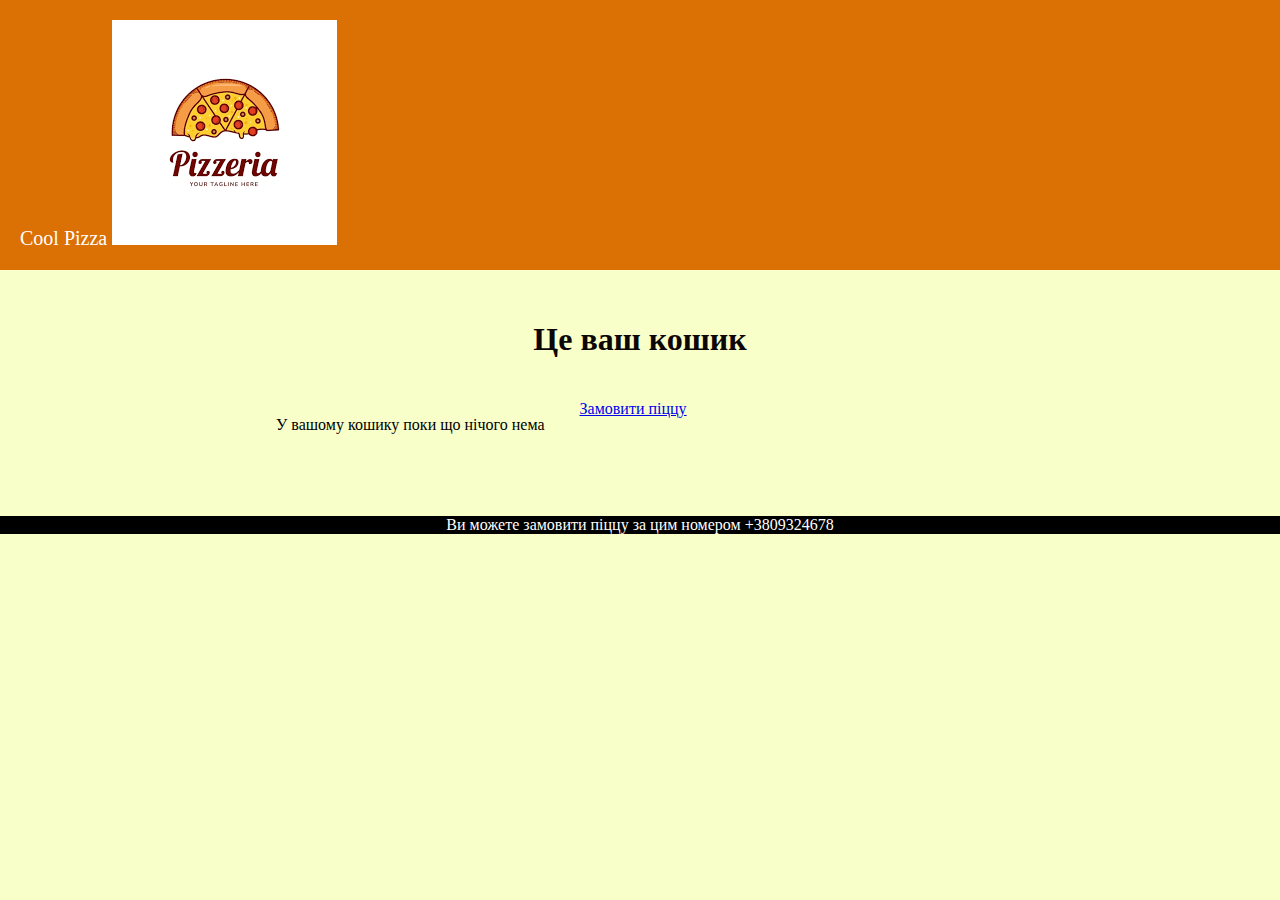
==== cart.html @ 298292f9 "sd2" ====
<!DOCTYPE html>
<lang="en">
<head>
    <link rel="stylesheet" href="css/main.css">
    <link rel="stylesheet" href="css/style.css">
    <meta charset="UTF-8">
    <meta name="viewport" content="width=device-width, initial-scale=1.0">
    <title>Cool Pizza</title>
</head>
<body>
    <header class="header">

        <div class="header-logo">
            Cool Pizza <img src="img/logo.png">
        </div>
        
    </header>
</body>
<div class="main-content">
    <h1 class="page-title">Це ваш кошик</h1>

    <div class="info-block">   
        <p>У вашому кошику поки що нічого нема</p>
        <a href="index.html" class="header-cart">Замовити піццу</a>
        
    </div>
</div>

<footer>
    <p>Ви можете замовити піццу за цим номером +3809324678</p>
</footer>
</html>
---- css/main.css ----
.header{
    display:flex;
    padding: 20px;
    background: #db7004;
    justify-content: space-between;
    align-items: center;
}
.header .header-logo{
    font-size: 20px;
    color: #ffffff;
}
.header .header-cart{
    padding: 5px;
    border-radius: 5px;
    color: rgb(0, 0, 0);
    background-color: aquamarine;
}
h1 {
    color: #0c0606
}

.header-menu {
    background: #222020;
    color: #000000;
    padding: 5px 25px;
}

.header-menu .logo {
    margin-right: auto;
}
.header-menu ul {
    display: flex;
    list-style-type: none;
    gap: 30px;
    margin-left: 30px;
}
.header-menu ul li a {
    text-decoration: none;
    font-size: 14px;
    color: #268fd4;
}
#product-container {
    display: flex;
    flex-wrap: wrap;
    gap: 20px;
}

.main-content {
    padding: 30px 20%;
}
.card {
    background-color: rgb(255, 255, 255);
    border: 1px solid #ffffff;
    border-radius: 5px;
    width: 300px;
    padding: 15px;
    box-shadow: 0 2px 5px rgba(0, 0, 0, 0.1);
}

.main-content .page-title {
    text-align: center;
}
.card img {
    width: 100%;
    border-radius: 5px;
}

.main-content .info-block {
    padding: 20px;
    display: flex;
    gap: 35px;
}
.card h3 {
    margin: 15px 0 10px 0;
    font-size: 20px;
}

.main-content .info-block p {
    font-size: 16px;
    color: #000000;
}
.card p {
    font-size: 14px;
    color: #555;
}

.main-content .info-block .image {
    width: 300px;
    border-radius: 20px;
    height: auto;
}
.card .price {
    font-size: 18px;
    color: #e67e22;
    margin-top: 10px;
    font-weight: bold;
}

article img{
    width: 200px;
    

}
article{
    width: 250px;
}
section{
    display: flex;
    justify-content:space-around;
}
footer{
    background-color: #000000;
    color:white ;
    text-align:center ;
    
}
---- css/style.css ----
body{
    background:#f8ffc9;
    margin: 0px;
    padding: 0px;
}
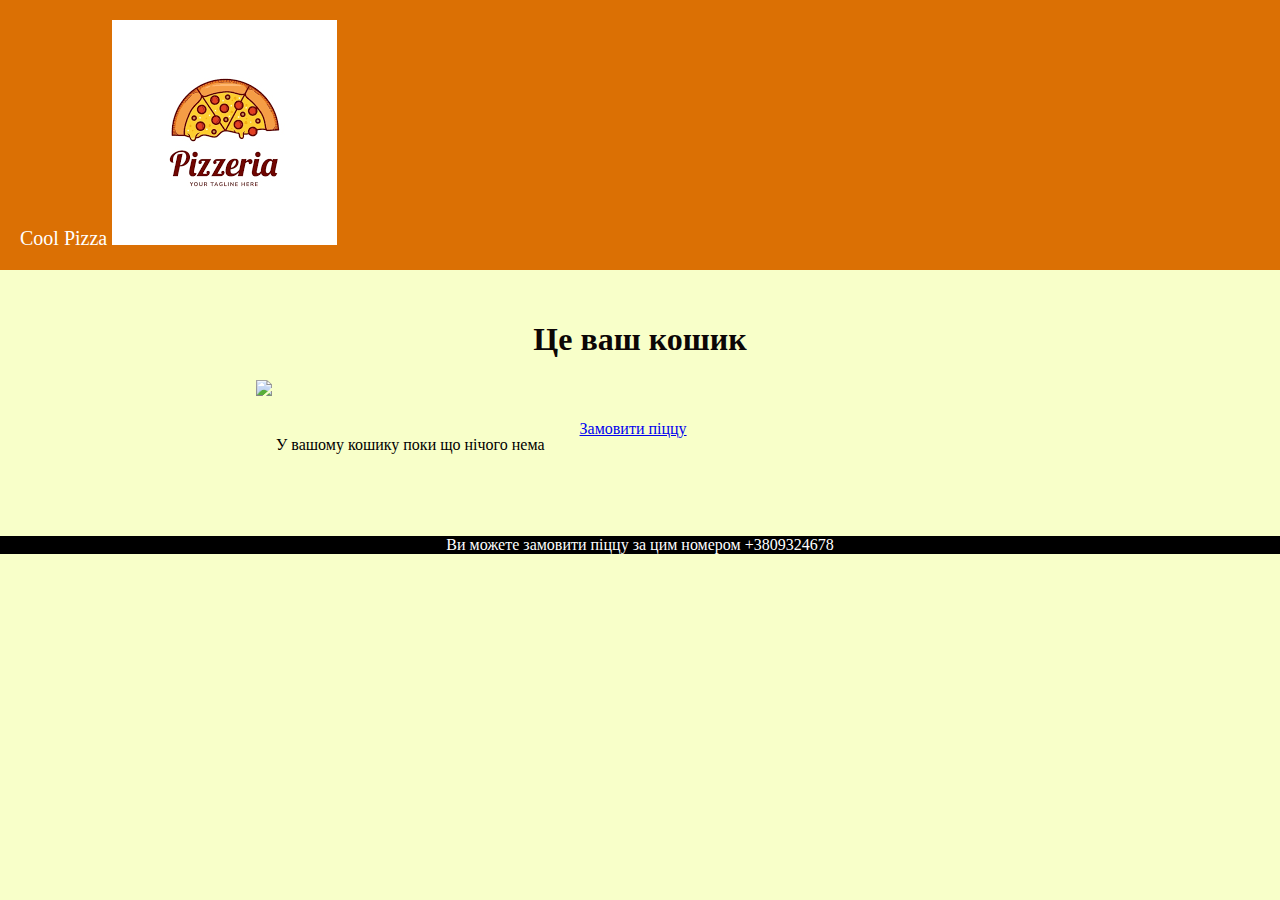
==== commit f9e3c26a: "s3" ====
--- a/cart.html
+++ b/cart.html
@@ -18,6 +18,7 @@
 </body>
 <div class="main-content">
     <h1 class="page-title">Це ваш кошик</h1>
+    <img class="pizza"src="https://png.pngtree.com/png-clipart/20190619/original/pngtree-buy-buy-buy-hand-painted-cartoon-girl-png-image_4001086.jpg">
 
     <div class="info-block">   
         <p>У вашому кошику поки що нічого нема</p>
--- a/css/main.css
+++ b/css/main.css
@@ -113,4 +113,7 @@
     color:white ;
     text-align:center ;
     
+}
+.pizza{
+    width:350px ;
 }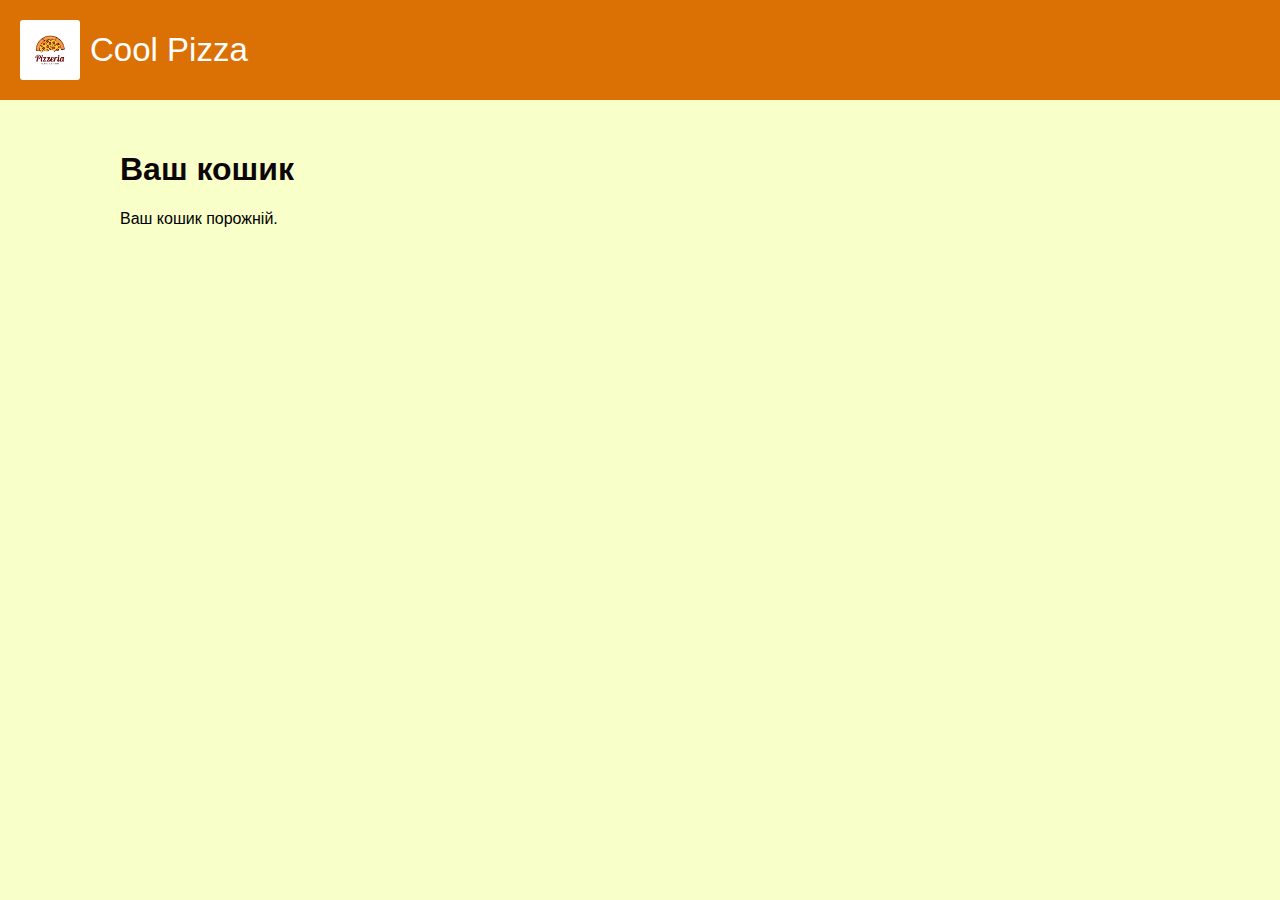
==== commit d34aac1a: "Added cart page" ====
--- a/cart.html
+++ b/cart.html
@@ -1,8 +1,9 @@
 <!DOCTYPE html>
-<lang="en">
+<html lang="en">
 <head>
     <link rel="stylesheet" href="css/main.css">
     <link rel="stylesheet" href="css/style.css">
+    <link rel="stylesheet" href="css/cart.css">
     <meta charset="UTF-8">
     <meta name="viewport" content="width=device-width, initial-scale=1.0">
     <title>Cool Pizza</title>
@@ -10,24 +11,26 @@
 <body>
     <header class="header">
 
-        <div class="header-logo">
-            Cool Pizza <img src="img/logo.png">
+        <div class="header-logo"  id="header-logo">
+            <img src="img/logo.png">Cool Pizza 
         </div>
-        
     </header>
+
+    <div class="main-content">
+        <h1>Ваш кошик</h1>
+        <div id="cart-container"></div>
+        <div id="cart-total">
+            <h2>Разом: <span id="total-price">0</span> грн</h2>
+        </div>
+
+        <div id="order-form">
+            <label for="phone-number">Введіть свій номер телефону:</label>
+            <input type="text" id="phone-number" placeholder="+380XXXXXXXXX" required>
+            <button id="order-button">Замовити</button>
+        </div>
+    
+        <div id="notification" class="hidden">Ми передзвонимо вам найближчим часом!</div>
+    </div>
+    <script src="js/cart.js"></script>
 </body>
-<div class="main-content">
-    <h1 class="page-title">Це ваш кошик</h1>
-    <img class="pizza"src="https://png.pngtree.com/png-clipart/20190619/original/pngtree-buy-buy-buy-hand-painted-cartoon-girl-png-image_4001086.jpg">
-
-    <div class="info-block">   
-        <p>У вашому кошику поки що нічого нема</p>
-        <a href="index.html" class="header-cart">Замовити піццу</a>
-        
-    </div>
-</div>
-
-<footer>
-    <p>Ви можете замовити піццу за цим номером +3809324678</p>
-</footer>
 </html>--- a/css/main.css
+++ b/css/main.css
@@ -5,15 +5,26 @@
     justify-content: space-between;
     align-items: center;
 }
-.header .header-logo{
-    font-size: 20px;
+.header .header-logo {
+    display: flex;
+    gap: 10px;
+    font-size: 33px;
     color: #ffffff;
-}
+    align-items: center;
+    cursor: pointer;
+}
+
+.header .header-logo img {
+    border-radius: 5%;
+    height: 60px;
+    width: auto;
+}
+
 .header .header-cart{
     padding: 5px;
     border-radius: 5px;
     color: rgb(0, 0, 0);
-    background-color: aquamarine;
+    /* background-color: #8; */
 }
 h1 {
     color: #0c0606
@@ -39,22 +50,87 @@
     font-size: 14px;
     color: #268fd4;
 }
+
+.header-cart {
+    position: relative;
+    display: inline-block;
+}
+
+.header-cart img {
+    height: 40px;
+    width: 40px;
+}
+
+#cart-count {
+    position: absolute;
+    top: 0;
+    right: 0;
+    background-color: red;
+    color: white;
+    border-radius: 50%;
+    padding: 5px 10px;
+    font-size: 14px;
+    font-weight: bold;
+}
+
+.main-content {
+    padding: 30px 0;
+}
+
 #product-container {
+    
+}
+
+.section-title {
+    position: relative;
+    text-align: center;
+    font-size: 32px;
+}
+
+.section-title::before,
+.section-title::after {
+    content: '';
+    position: absolute;
+    top: 50%;
+    width: 40%;
+    height: 2px;
+    background-color: #ccc;
+}
+
+.section-title::before {
+    left: 0;
+}
+
+.section-title::after {
+    right: 0;
+}
+
+.section-container {
     display: flex;
     flex-wrap: wrap;
-    gap: 20px;
-}
-
-.main-content {
-    padding: 30px 20%;
-}
+    gap: 30px;
+    padding: 16px 48px;
+    align-items: stretch;
+}
+
+.section-container:not(:last-child) {
+    margin-bottom: 44px;
+}
+
 .card {
+    display: flex;
+    flex-direction: column;
     background-color: rgb(255, 255, 255);
     border: 1px solid #ffffff;
-    border-radius: 5px;
+    border-radius: 8px;
     width: 300px;
     padding: 15px;
     box-shadow: 0 2px 5px rgba(0, 0, 0, 0.1);
+    transition: box-shadow 0.3s ease-in-out;
+}
+
+.card:hover {
+    box-shadow: 2px 2px 10px rgba(0, 0, 0, 0.432);
 }
 
 .main-content .page-title {
@@ -75,11 +151,36 @@
     font-size: 20px;
 }
 
+.card .description {
+    min-height: 32px;
+}
+
+.card .pricing {
+    margin-top: auto;
+    align-items: center;
+    display: flex;
+    justify-content: space-between;
+}
+
+.card .pricing button.add-to-cart {
+    background-color: #e67e22;
+    color: #ffffff;
+    padding: 6px 16px;
+    border: none;
+    border-radius: 5px;
+    cursor: pointer;
+    height: 40px;
+}
+
+.card .pricing button.add-to-cart:hover {
+    background: #b4621b;
+}
+
 .main-content .info-block p {
     font-size: 16px;
     color: #000000;
 }
-.card p {
+.card > p {
     font-size: 14px;
     color: #555;
 }
@@ -94,19 +195,7 @@
     color: #e67e22;
     margin-top: 10px;
     font-weight: bold;
-}
-
-article img{
-    width: 200px;
-    
-
-}
-article{
-    width: 250px;
-}
-section{
-    display: flex;
-    justify-content:space-around;
+    margin: 0;
 }
 footer{
     background-color: #000000;
--- a/css/style.css
+++ b/css/style.css
@@ -2,4 +2,6 @@
     background:#f8ffc9;
     margin: 0px;
     padding: 0px;
+
+    font-family: sans-serif;
 }--- a/css/cart.css
+++ b/css/cart.css
@@ -0,0 +1,72 @@
+.main-content {
+    padding: 30px 120px;
+}
+
+.cart-item {
+    display: flex;
+    align-items: center;
+    margin-bottom: 20px;
+}
+
+.cart-item-image {
+    width: 100px;
+    height: 100px;
+    margin-right: 20px;
+}
+
+.cart-item-details {
+    flex: 1;
+}
+
+.cart-item h3 {
+    margin: 0;
+}
+
+.remove-from-cart {
+    background-color: rgba(255, 3, 3, 0.623);
+    color: white;
+    border: none;
+    padding: 10px;
+    cursor: pointer;
+    border-radius: 8px;
+}
+
+#cart-total {
+    margin-top: 20px;
+    font-size: 20px;
+}
+
+#order-form {
+    margin-top: 20px;
+}
+
+#phone-number {
+    padding: 7px 10px;
+    font-size: 16px;
+    width: 200px;
+    margin-right: 10px;
+    border: 1px solid #6868685d;
+    border-radius: 8px;
+}
+
+#order-button {
+    padding: 10px 20px;
+    background-color: rgba(2, 155, 2, 0.788);
+    color: white;
+    border: none;
+    cursor: pointer;
+    border-radius: 8px;
+}
+
+#notification {
+    margin-top: 20px;
+    padding: 15px;
+    background-color: #4caf50;
+    color: white;
+    font-size: 18px;
+    text-align: center;
+}
+
+.hidden {
+    display: none;
+}